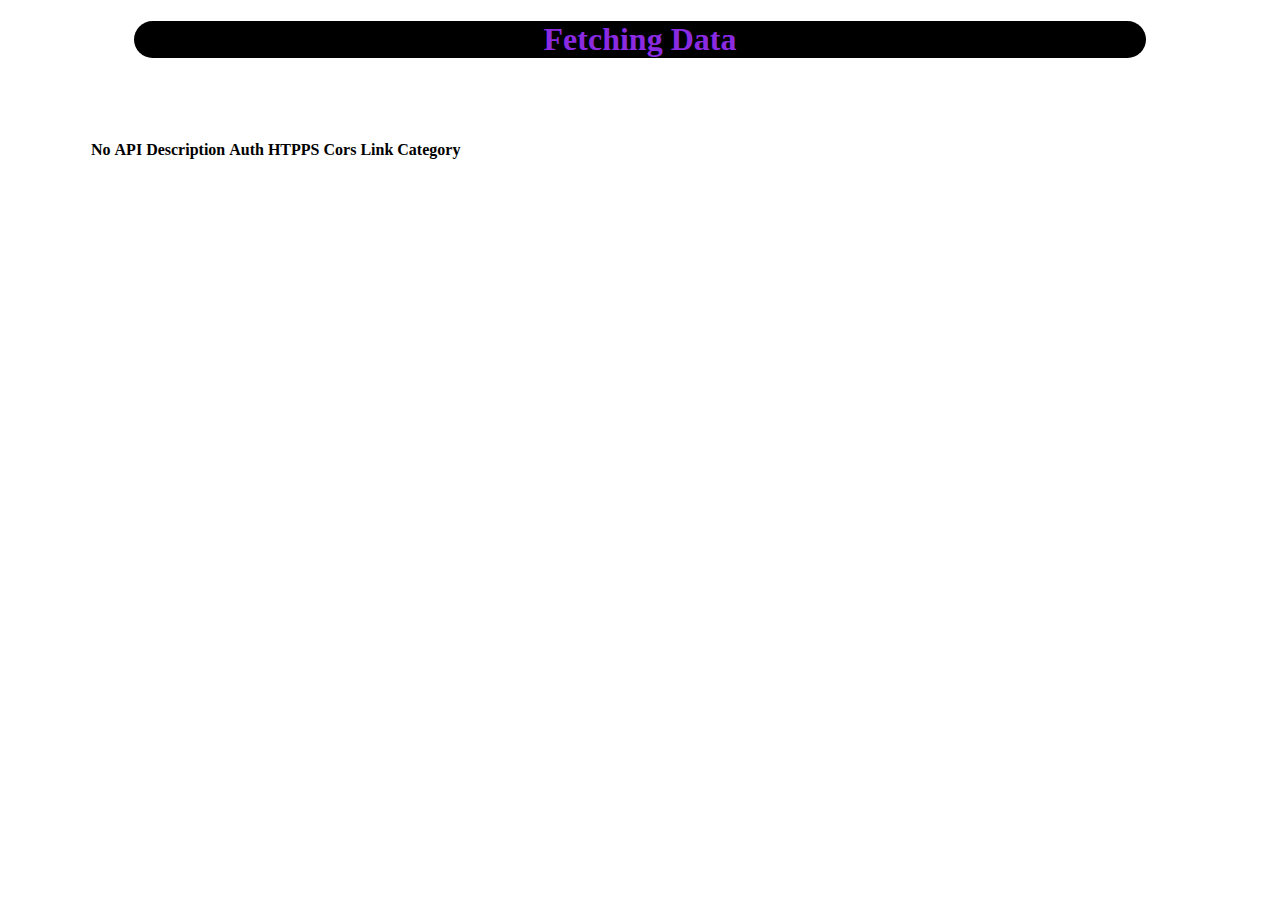
==== API.html @ 0add99aa "Add files via upload" ====
<!DOCTYPE html>
<html lang="en">
<head>
    <meta charset="UTF-8">
    <meta http-equiv="X-UA-Compatible" content="IE=edge">
    <meta name="viewport" content="width=device-width, initial-scale=1.0">
    <title>Document</title>
    <!-- bootstrap -->
    <link href="https://cdn.jsdelivr.net/npm/bootstrap@5.3.0-alpha1/dist/css/bootstrap.min.css" rel="stylesheet" integrity="sha384-GLhlTQ8iRABdZLl6O3oVMWSktQOp6b7In1Zl3/Jr59b6EGGoI1aFkw7cmDA6j6gD" crossorigin="anonymous">
    <link rel="stylesheet" href="api.css">

</head>
<body>
    <div class="heading">
<h1 style="text-align: center; color: blueviolet;">Fetching Data</h1>
</div>
<div id="tab">
<table class="table table-dark table-striped">
       <thead>
      <tr>
        <th scope="col">No</th>
        <th scope="col">API</th>
        <th scope="col">Description</th>
        <th scope="col">Auth</th>
        <th scope="col">HTPPS</th>
        <th scope="col">Cors</th>
        <th scope="col">Link</th>
        <th scope="col">Category</th>
      </tr>
    </thead>
    <tbody id="tbody">
    </tbody>
  </table>
</div>
<script src="fetchAPI1.js"></script>
</body>
</html>
---- api.css ----
#tab{
    margin-top: 5rem;
    margin-left: 5rem;
    margin-right: 5rem;
}
.heading{
    margin-top: 1%;
    margin-left: 10%;
    margin-right: 10%;
    border-radius: 550px;
    background: #000;
}
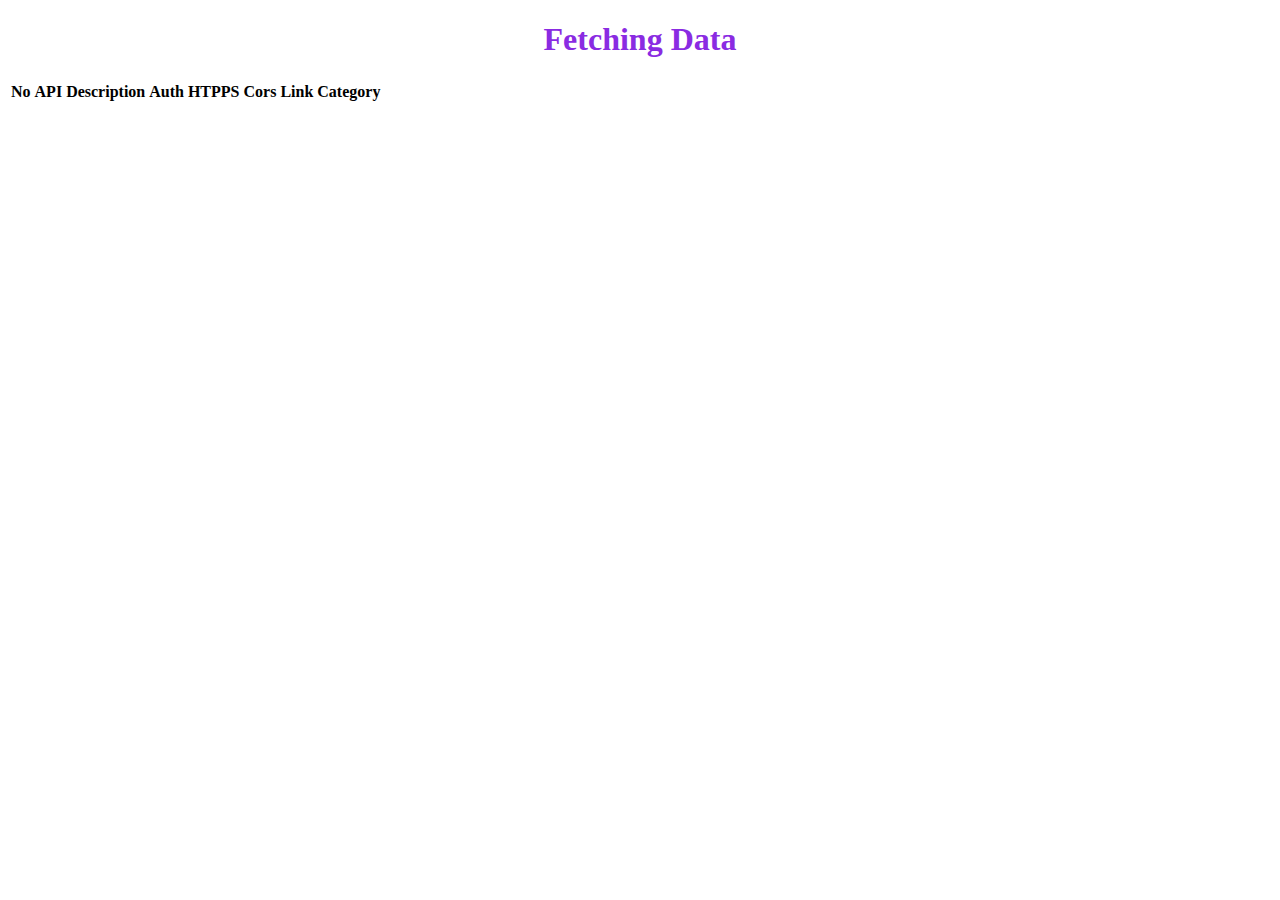
==== commit bb85666b: "Just change the script source." ====
--- a/API.html
+++ b/API.html
@@ -32,6 +32,6 @@
     </tbody>
   </table>
 </div>
-<script src="fetchAPI1.js"></script>
+<script src="APIfetch.js"></script>
 </body>
-</html>+</html>
